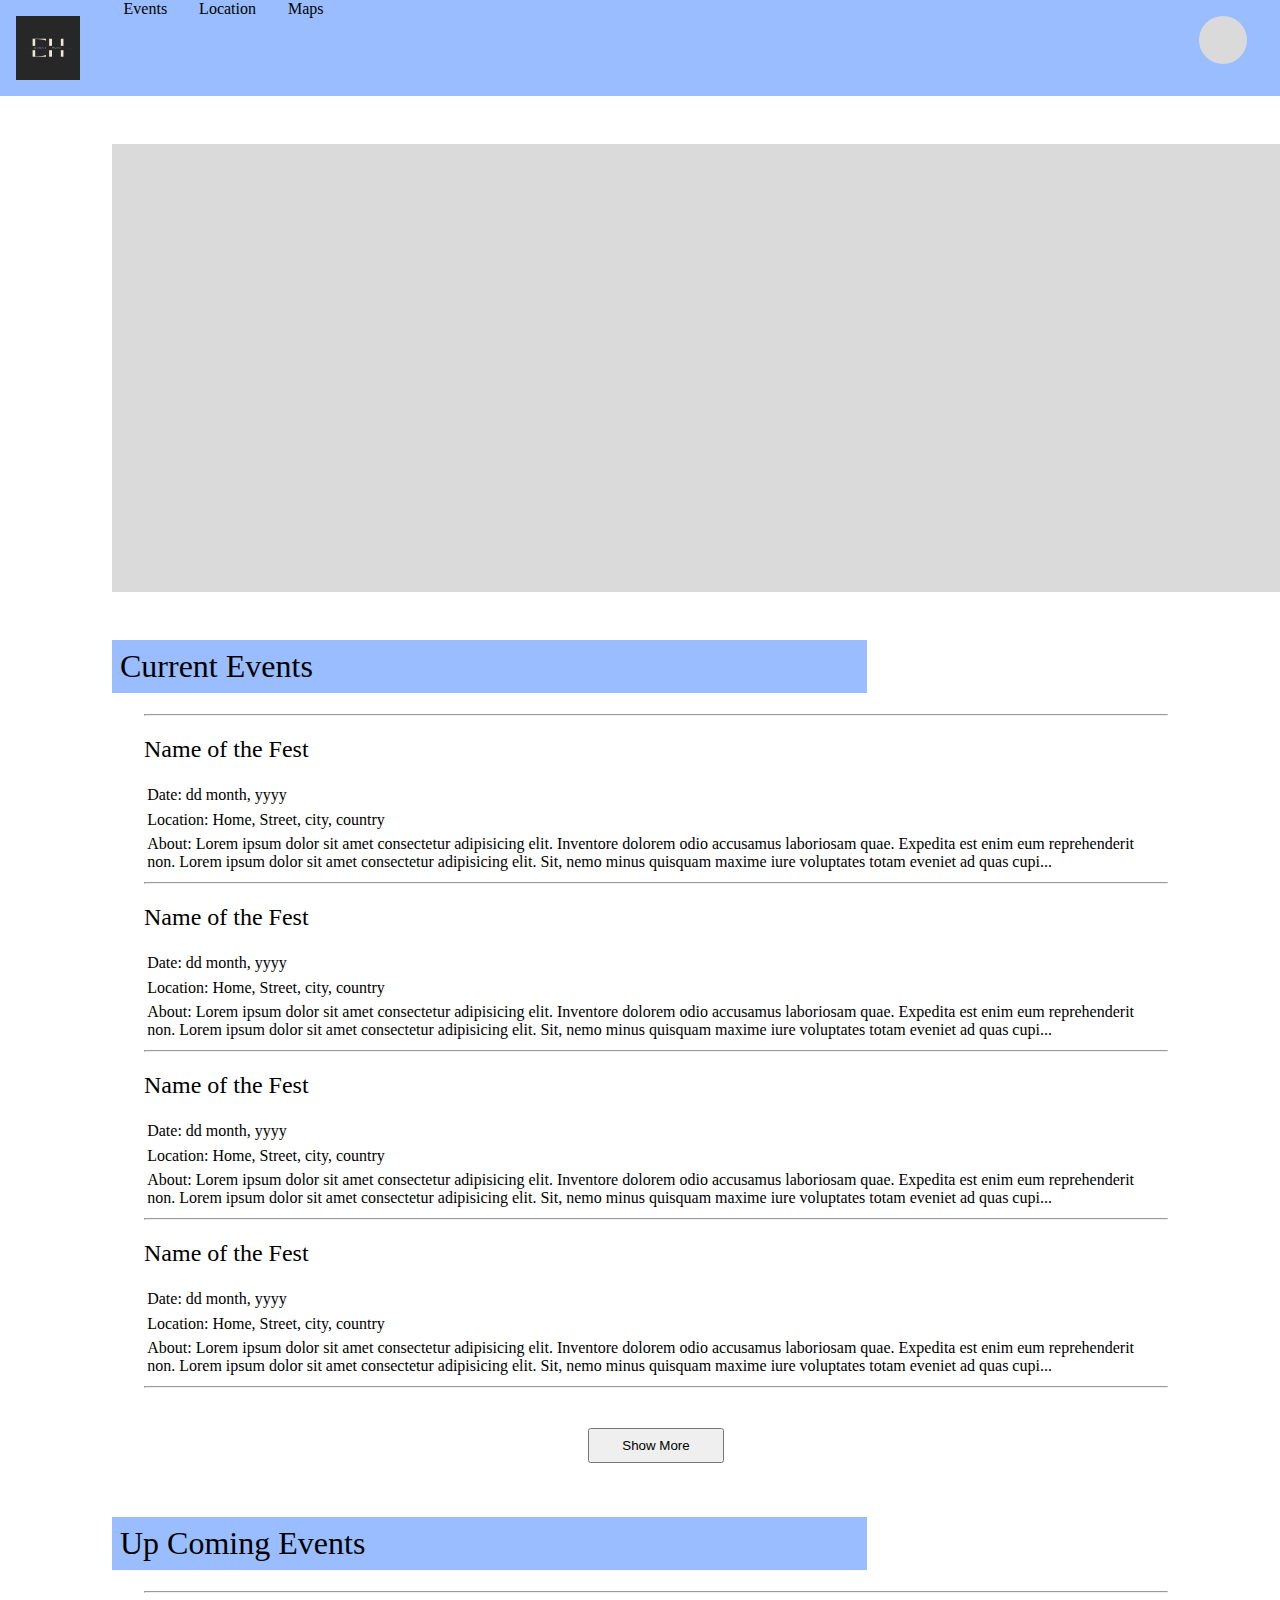
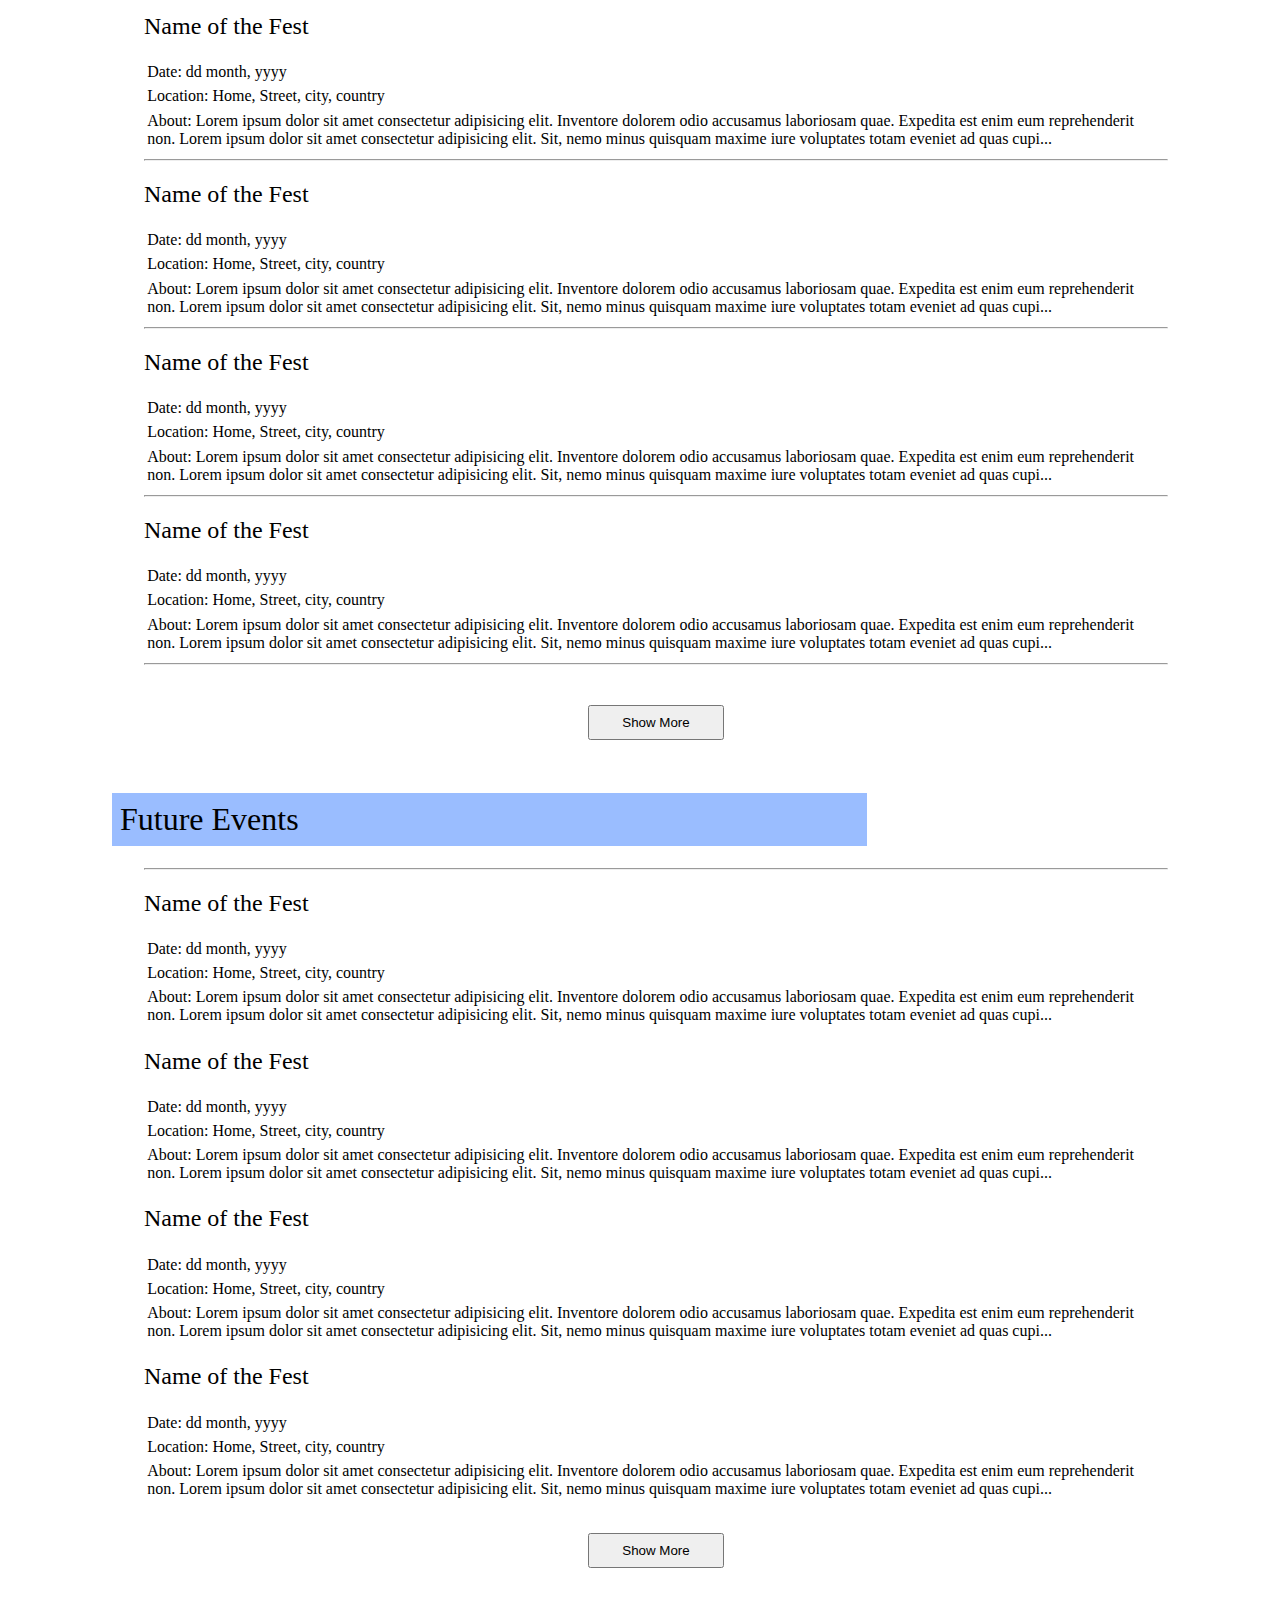
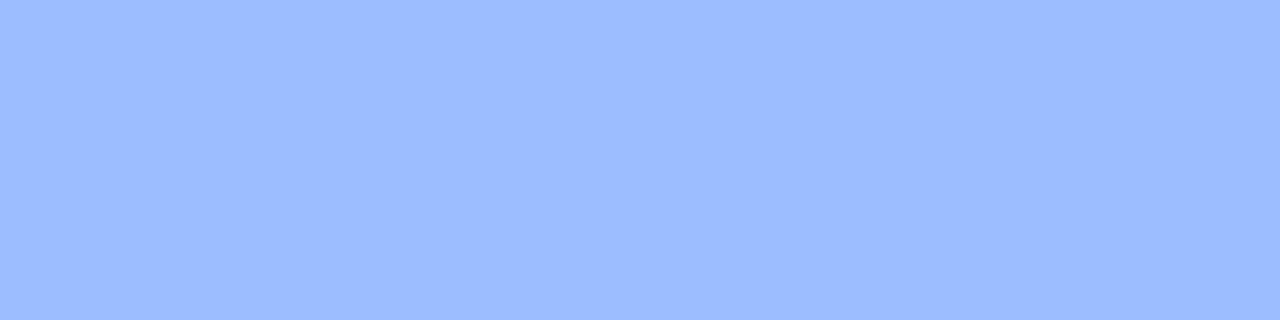
==== index.html @ 7c09df92 "NEW PROJECT" ====
<!DOCTYPE html>
<html lang="en">

<head>
    <meta charset="UTF-8">
    <meta http-equiv="X-UA-Compatible" content="IE=edge">
    <meta name="viewport" content="width=device-width, initial-scale=1.0">
    <title>Event Hunt</title>
    <link rel="stylesheet" href="index.css">
</head>

<body>
    <!------------------------------------- HEADER ---------------------------------------------------->
    <section class="header">
        <img class="header_img" src="images/Black Minimalist Initial Font BE Logo.png" alt="">
        <div class="links">
            <div><a href="">Events</a></div>
            <div><a href="">Location</a></div>
            <div><a href="">Maps</a></div>
        </div>
        <div class="profile"></div>
    </section>
    <!------------------------------------- MAP ---------------------------------------------------->
    <section class="content_body">
        <section class="main_map">
            <div class="map"></div>
        </section>
        <!------------------------------------- CURRENT EVENTS ---------------------------------------------------->
        <section class="c_events">
            <h1 class="current_events">Current Events</h1>
            <div class="event_list">
                <hr class="main_hr">
                <a class="event_s_i" href="event.html">
                    <h2 class="e_n">Name of the Fest</h2>
                    <div class="e_d">Date: dd month, yyyy</div>
                    <div class="e_l">Location: Home, Street, city, country</div>
                    <div class="e_a">About: Lorem ipsum dolor sit amet consectetur adipisicing elit. Inventore dolorem
                        odio accusamus laboriosam quae. Expedita est enim eum reprehenderit non. Lorem ipsum dolor sit amet consectetur adipisicing elit. Sit, nemo minus quisquam maxime iure voluptates totam eveniet ad quas cupi...</div>
                </a>
                <hr class="hr">
                <a class="event_s_i" href="event.html">
                    <h2 class="e_n">Name of the Fest</h2>
                    <div class="e_d">Date: dd month, yyyy</div>
                    <div class="e_l">Location: Home, Street, city, country</div>
                    <div class="e_a">About: Lorem ipsum dolor sit amet consectetur adipisicing elit. Inventore dolorem
                        odio accusamus laboriosam quae. Expedita est enim eum reprehenderit non. Lorem ipsum dolor sit amet consectetur adipisicing elit. Sit, nemo minus quisquam maxime iure voluptates totam eveniet ad quas cupi...</div>
                </a>
                <hr class="hr">
                <a class="event_s_i" href="event.html">
                    <h2 class="e_n">Name of the Fest</h2>
                    <div class="e_d">Date: dd month, yyyy</div>
                    <div class="e_l">Location: Home, Street, city, country</div>
                    <div class="e_a">About: Lorem ipsum dolor sit amet consectetur adipisicing elit. Inventore dolorem
                        odio accusamus laboriosam quae. Expedita est enim eum reprehenderit non. Lorem ipsum dolor sit amet consectetur adipisicing elit. Sit, nemo minus quisquam maxime iure voluptates totam eveniet ad quas cupi...</div>
                </a>
                <hr class="hr">
                <a class="event_s_i" href="event.html">
                    <h2 class="e_n">Name of the Fest</h2>
                    <div class="e_d">Date: dd month, yyyy</div>
                    <div class="e_l">Location: Home, Street, city, country</div>
                    <div class="e_a">About: Lorem ipsum dolor sit amet consectetur adipisicing elit. Inventore dolorem
                        odio accusamus laboriosam quae. Expedita est enim eum reprehenderit non. Lorem ipsum dolor sit amet consectetur adipisicing elit. Sit, nemo minus quisquam maxime iure voluptates totam eveniet ad quas cupi...</div>
                </a>
                <hr class="hr">
                <div class="sm_btn_div"><button class="sm sm_index">Show More</button></div>
                

            </div>
        </section>
        <!------------------------------------- UP COMING EVENTS---------------------------------------------------->
        <section class="c_events">
            <h1 class="current_events">Up Coming Events</h1>
            <div class="event_list">
                <hr class="main_hr">
                <a class="event_s_i" href="event.html">
                    <h2 class="e_n">Name of the Fest</h2>
                    <div class="e_d">Date: dd month, yyyy</div>
                    <div class="e_l">Location: Home, Street, city, country</div>
                    <div class="e_a">About: Lorem ipsum dolor sit amet consectetur adipisicing elit. Inventore dolorem
                        odio accusamus laboriosam quae. Expedita est enim eum reprehenderit non. Lorem ipsum dolor sit amet consectetur adipisicing elit. Sit, nemo minus quisquam maxime iure voluptates totam eveniet ad quas cupi...</div>
                </a>
                <hr class="hr">
                <a class="event_s_i" href="event.html">
                    <h2 class="e_n">Name of the Fest</h2>
                    <div class="e_d">Date: dd month, yyyy</div>
                    <div class="e_l">Location: Home, Street, city, country</div>
                    <div class="e_a">About: Lorem ipsum dolor sit amet consectetur adipisicing elit. Inventore dolorem
                        odio accusamus laboriosam quae. Expedita est enim eum reprehenderit non. Lorem ipsum dolor sit amet consectetur adipisicing elit. Sit, nemo minus quisquam maxime iure voluptates totam eveniet ad quas cupi...</div>
                </a>
                <hr class="hr">
                <a class="event_s_i" href="event.html">
                    <h2 class="e_n">Name of the Fest</h2>
                    <div class="e_d">Date: dd month, yyyy</div>
                    <div class="e_l">Location: Home, Street, city, country</div>
                    <div class="e_a">About: Lorem ipsum dolor sit amet consectetur adipisicing elit. Inventore dolorem
                        odio accusamus laboriosam quae. Expedita est enim eum reprehenderit non. Lorem ipsum dolor sit amet consectetur adipisicing elit. Sit, nemo minus quisquam maxime iure voluptates totam eveniet ad quas cupi...</div>
                </a>
                <hr class="hr">
                <a class="event_s_i" href="event.html">
                    <h2 class="e_n">Name of the Fest</h2>
                    <div class="e_d">Date: dd month, yyyy</div>
                    <div class="e_l">Location: Home, Street, city, country</div>
                    <div class="e_a">About: Lorem ipsum dolor sit amet consectetur adipisicing elit. Inventore dolorem
                        odio accusamus laboriosam quae. Expedita est enim eum reprehenderit non. Lorem ipsum dolor sit amet consectetur adipisicing elit. Sit, nemo minus quisquam maxime iure voluptates totam eveniet ad quas cupi...</div>
                </a>
                <hr class="hr">
                <div class="sm_btn_div"><button class="sm sm_index">Show More</button></div>
                

            </div>
        </section>
        <!------------------------------------- FUTURE EVENTS ---------------------------------------------------->
        <section class="c_events">
            <h1 class="current_events">Future Events</h1>
            <div class="event_list">
                <hr class="main_hr">
                <a class="event_s_i" href="event.html">
                    <h2 class="e_n">Name of the Fest</h2>
                    <div class="e_d">Date: dd month, yyyy</div>
                    <div class="e_l">Location: Home, Street, city, country</div>
                    <div class="e_a">About: Lorem ipsum dolor sit amet consectetur adipisicing elit. Inventore dolorem
                        odio accusamus laboriosam quae. Expedita est enim eum reprehenderit non. Lorem ipsum dolor sit amet consectetur adipisicing elit. Sit, nemo minus quisquam maxime iure voluptates totam eveniet ad quas cupi...</div>
                </a>
                <a class="event_s_i" href="event.html">
                    <h2 class="e_n">Name of the Fest</h2>
                    <div class="e_d">Date: dd month, yyyy</div>
                    <div class="e_l">Location: Home, Street, city, country</div>
                    <div class="e_a">About: Lorem ipsum dolor sit amet consectetur adipisicing elit. Inventore dolorem
                        odio accusamus laboriosam quae. Expedita est enim eum reprehenderit non. Lorem ipsum dolor sit amet consectetur adipisicing elit. Sit, nemo minus quisquam maxime iure voluptates totam eveniet ad quas cupi...</div>
                </a>
                <a class="event_s_i" href="event.html">
                    <h2 class="e_n">Name of the Fest</h2>
                    <div class="e_d">Date: dd month, yyyy</div>
                    <div class="e_l">Location: Home, Street, city, country</div>
                    <div class="e_a">About: Lorem ipsum dolor sit amet consectetur adipisicing elit. Inventore dolorem
                        odio accusamus laboriosam quae. Expedita est enim eum reprehenderit non. Lorem ipsum dolor sit amet consectetur adipisicing elit. Sit, nemo minus quisquam maxime iure voluptates totam eveniet ad quas cupi...</div>
                </a>
                <a class="event_s_i" href="event.html">
                    <h2 class="e_n">Name of the Fest</h2>
                    <div class="e_d">Date: dd month, yyyy</div>
                    <div class="e_l">Location: Home, Street, city, country</div>
                    <div class="e_a">About: Lorem ipsum dolor sit amet consectetur adipisicing elit. Inventore dolorem
                        odio accusamus laboriosam quae. Expedita est enim eum reprehenderit non. Lorem ipsum dolor sit amet consectetur adipisicing elit. Sit, nemo minus quisquam maxime iure voluptates totam eveniet ad quas cupi...</div>
                </a>
                <div class="sm_btn_div"><button class="sm sm_index">Show More</button></div>
                

            </div>
        </section>
    </section>
    <!------------------------------------- FOOTER ---------------------------------------------------->
    <section class="footer">

    </section>
</body>

</html>
---- index.css ----
body{
    margin: 0;
    padding: 0;
    --img_color: rgb(218, 218, 218);
    --header_blue: #9abdff;
    --text-color:black;
    --subheading-color:black;
    --heading_color:black;
}
.content_body{
    margin: 0rem 7rem;
}
/*--------------------------------------- HEADER ------------------------*/
.header{
    margin: 0;
    background-color: var(--header_blue);
    display: grid;
    grid-template-columns: 0.1fr 1fr 0.09fr;
}
.header_img{
    margin: 1rem;
    width: 4rem;
}
.header .links{
    display: flex;
}
.header .links div a{
    text-decoration: none;
    color: black;
    padding: 1rem;
}
.header .profile{
    width: 3rem;
    height: 3rem;
    margin: 1rem;
    background-color: var(--img_color);
    border-radius: 50%;
}
/*--------------------------------------- MAP ------------------------*/
.map{
    margin: auto;
    margin-top: 3rem;
    margin-bottom: 3rem;
    height: 28rem;
    width: 82rem;
    background-color: var(--img_color);
}
/*-------------------------------------- FESTS ---------------------------------*/
.events{
    padding: 2rem;
}
.event_list{
    margin-left: 2rem;
}

/* h1 */
.c_events .current_events{    
    font-size: 2rem;
    font-weight: 100;
    padding: 0.5rem;
    width: 70%;
    background-color: var(--header_blue);
}
.event_subcontent{
    padding: 3rem 0rem;
}
.event_s_i{
    text-decoration: none;
    color: black;
}
/* h2 */
.e_n{
    font-weight: 300;
}
.e_d, .e_l, .e_a{
    padding: 0.2rem;
}
.sm_btn_div{
    text-align: center;
}
.sm{
    padding: 0.5rem 2rem;
    margin: 2rem;
}


/*-------------------------------------------------------- EVENT PAGE -------------------------------------------------------*/
.event_content{
    margin: 0rem 7rem;
}
.float_right{
    float: right;
}
.float_right img{
    width: 30rem;
}
.eh_info{
    display: flex;
}
.row{
    display: flex;
}
.col{
    margin: 1rem;
    width: 100%;
    height: 15rem;
    background-color: var(--img_color);
}
.e_head_img{
    width: 3rem;
    height: 3rem;
    background-color: var(--img_color);
}
.event_name_h{
    font-size: 2rem;
    font-weight: 100;
    width: 70%;
}
.e_h2{
    font-weight: 100;
}


/*----------------------------------------------- FOOTER ---------------------------------------*/
.footer{
    height: 20rem;
    width: 100%;
    background-color: var(--header_blue);
}
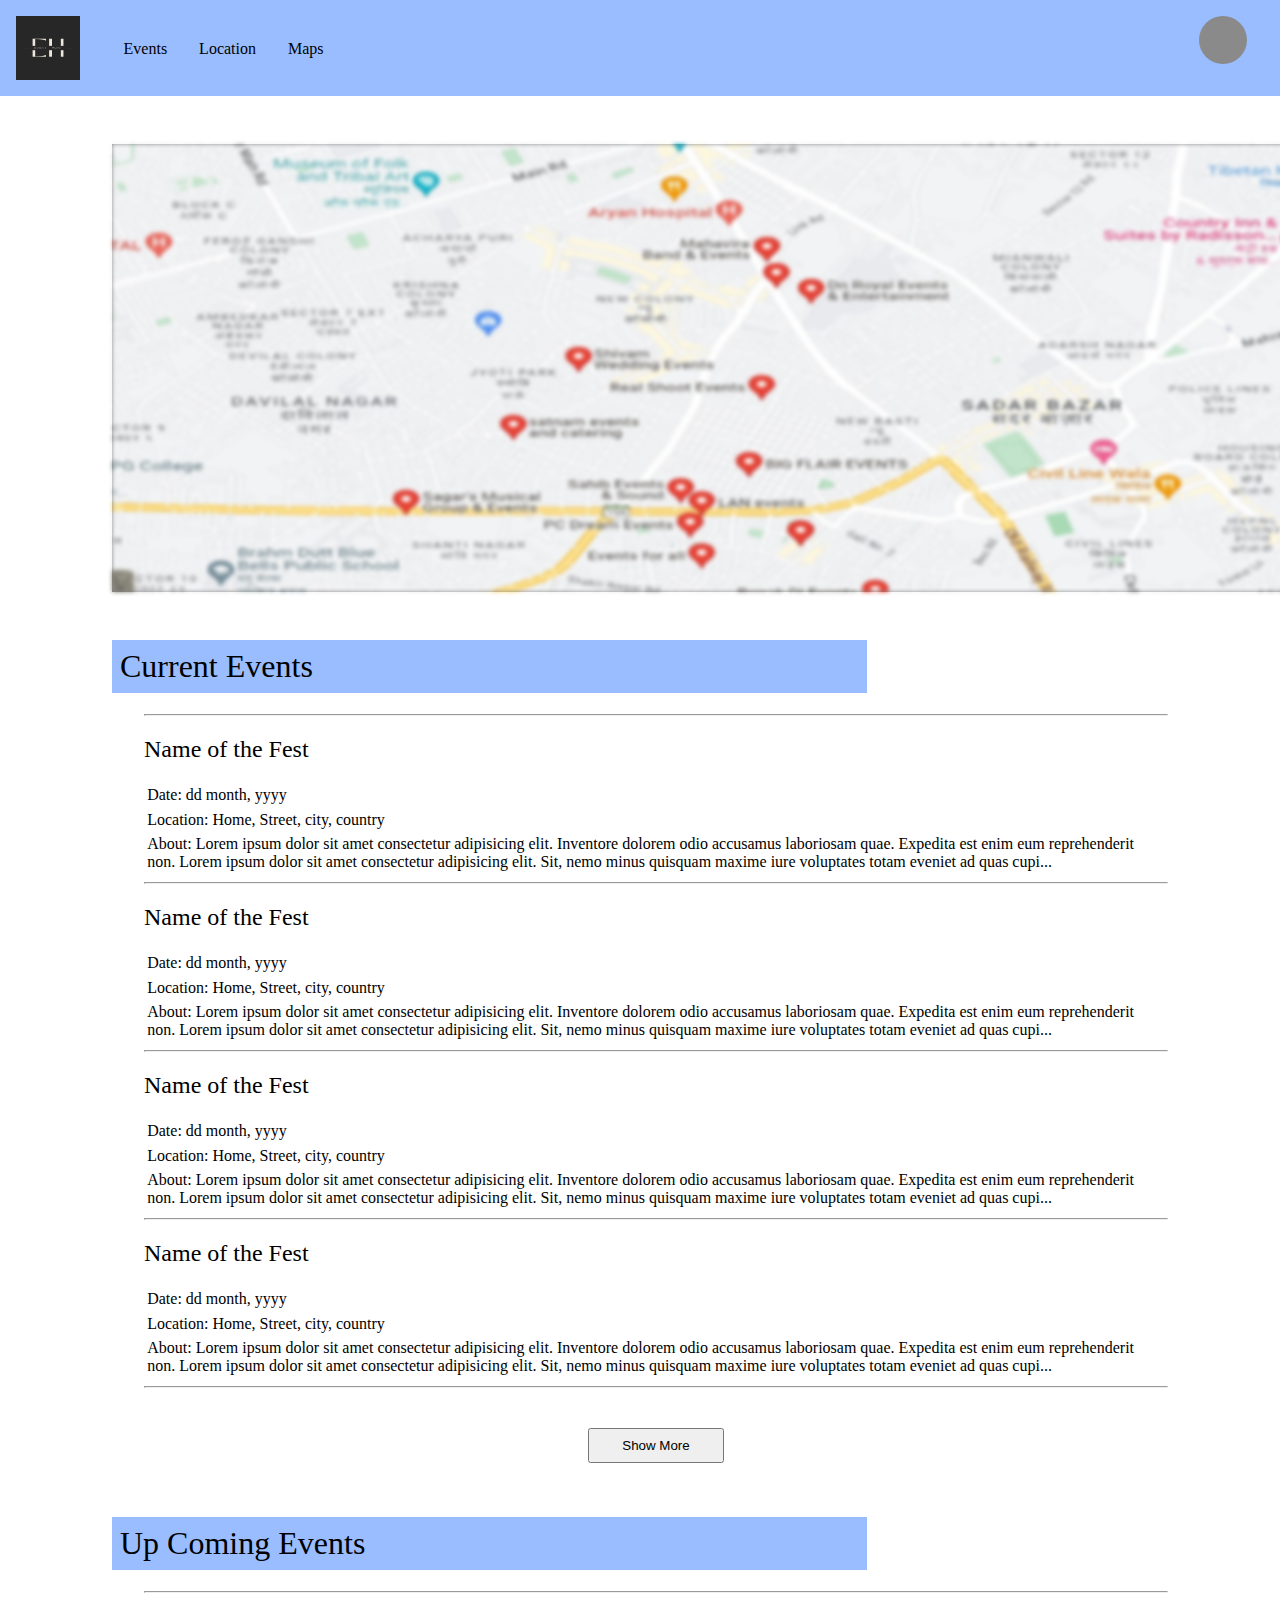
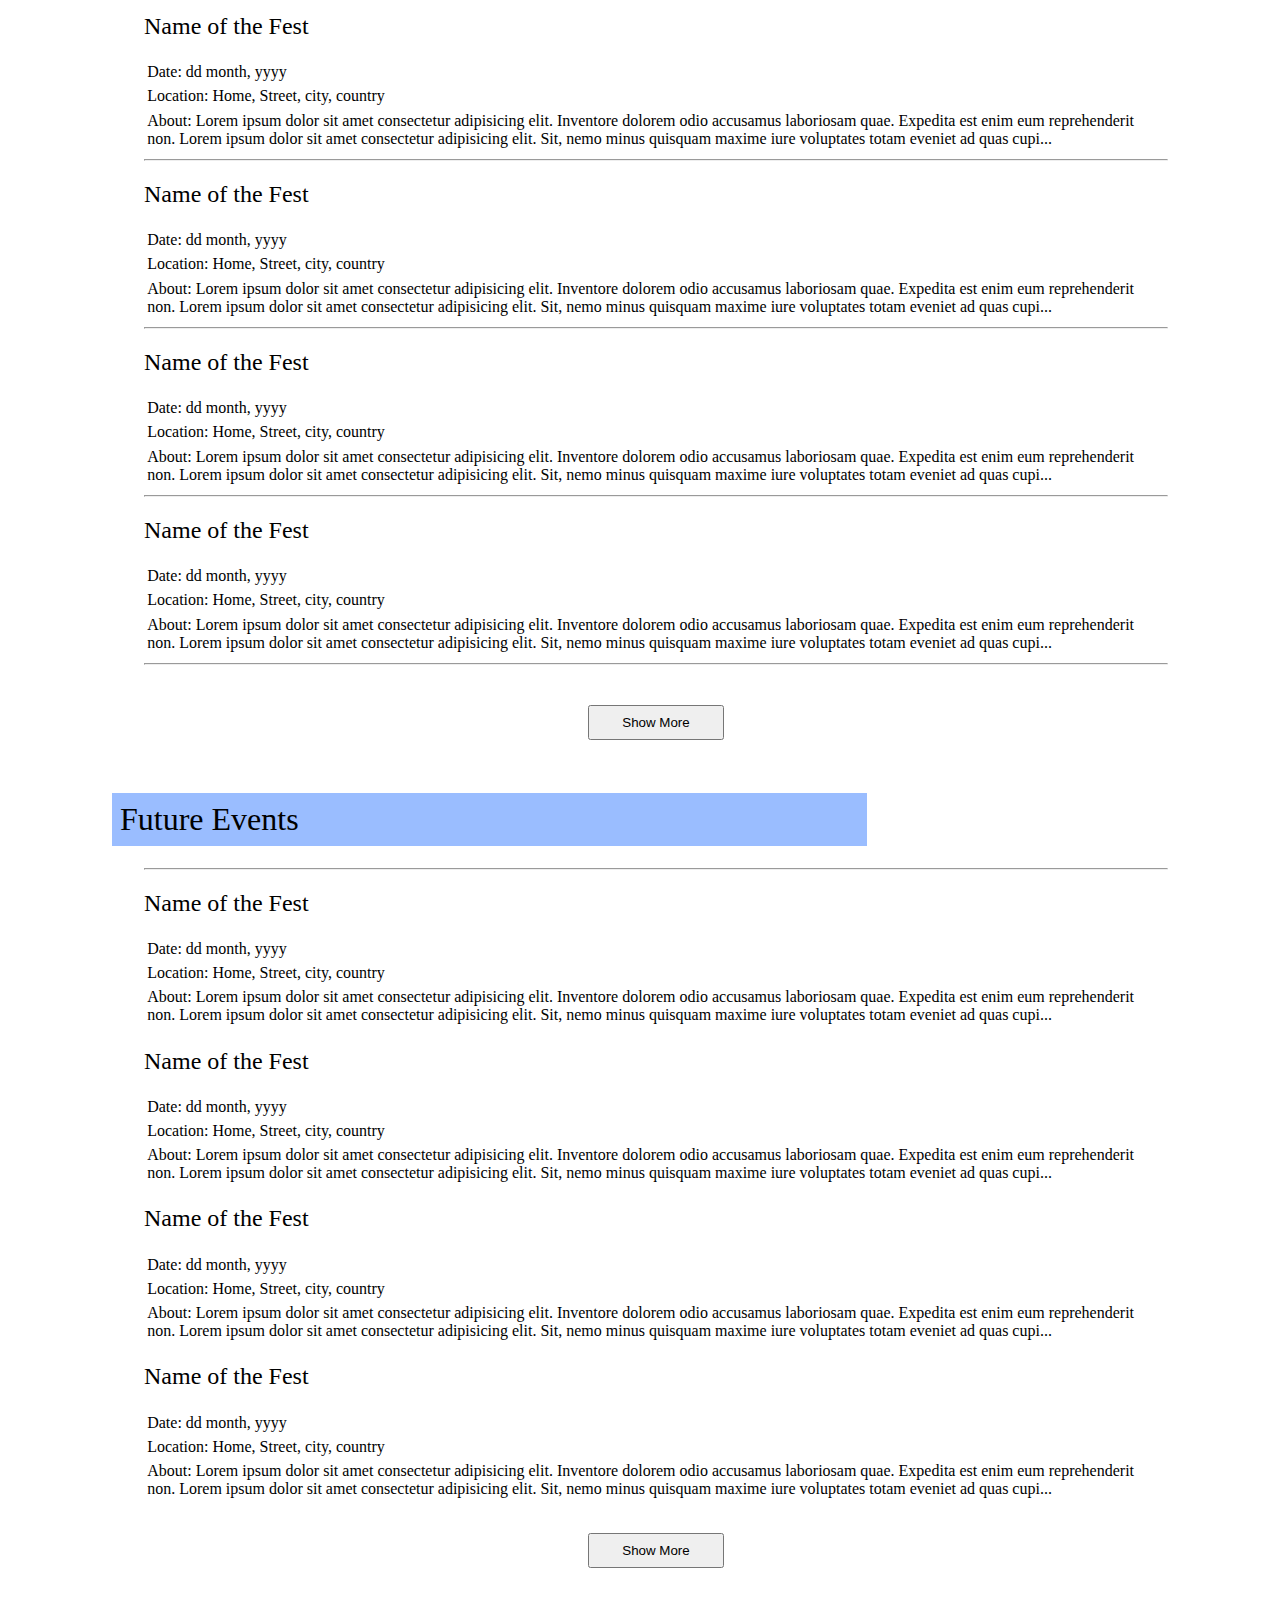
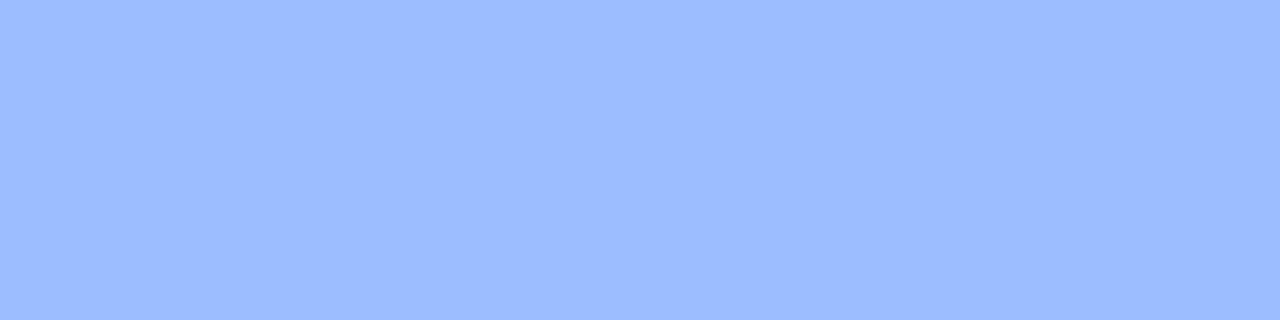
==== commit 245ac60a: "first commit" ====
--- a/index.html
+++ b/index.html
@@ -14,7 +14,7 @@
     <section class="header">
         <img class="header_img" src="images/Black Minimalist Initial Font BE Logo.png" alt="">
         <div class="links">
-            <div><a href="">Events</a></div>
+            <div><a href="event.html">Events</a></div>
             <div><a href="">Location</a></div>
             <div><a href="">Maps</a></div>
         </div>
@@ -23,14 +23,14 @@
     <!------------------------------------- MAP ---------------------------------------------------->
     <section class="content_body">
         <section class="main_map">
-            <div class="map"></div>
+            <div class="map"> <a href="https://www.google.com/maps/search/events+near+me" target="_blank"><img class="map_main_img" src="images/Screenshot 2023-02-22 190155.jpg"></a> </div>
         </section>
         <!------------------------------------- CURRENT EVENTS ---------------------------------------------------->
         <section class="c_events">
             <h1 class="current_events">Current Events</h1>
             <div class="event_list">
                 <hr class="main_hr">
-                <a class="event_s_i" href="event.html">
+                <a class="event_s_i" href="event.html" target="_blank">
                     <h2 class="e_n">Name of the Fest</h2>
                     <div class="e_d">Date: dd month, yyyy</div>
                     <div class="e_l">Location: Home, Street, city, country</div>
@@ -38,7 +38,7 @@
                         odio accusamus laboriosam quae. Expedita est enim eum reprehenderit non. Lorem ipsum dolor sit amet consectetur adipisicing elit. Sit, nemo minus quisquam maxime iure voluptates totam eveniet ad quas cupi...</div>
                 </a>
                 <hr class="hr">
-                <a class="event_s_i" href="event.html">
+                <a class="event_s_i" href="event.html" target="_blank">
                     <h2 class="e_n">Name of the Fest</h2>
                     <div class="e_d">Date: dd month, yyyy</div>
                     <div class="e_l">Location: Home, Street, city, country</div>
@@ -46,7 +46,7 @@
                         odio accusamus laboriosam quae. Expedita est enim eum reprehenderit non. Lorem ipsum dolor sit amet consectetur adipisicing elit. Sit, nemo minus quisquam maxime iure voluptates totam eveniet ad quas cupi...</div>
                 </a>
                 <hr class="hr">
-                <a class="event_s_i" href="event.html">
+                <a class="event_s_i" href="event.html" target="_blank">
                     <h2 class="e_n">Name of the Fest</h2>
                     <div class="e_d">Date: dd month, yyyy</div>
                     <div class="e_l">Location: Home, Street, city, country</div>
@@ -54,7 +54,7 @@
                         odio accusamus laboriosam quae. Expedita est enim eum reprehenderit non. Lorem ipsum dolor sit amet consectetur adipisicing elit. Sit, nemo minus quisquam maxime iure voluptates totam eveniet ad quas cupi...</div>
                 </a>
                 <hr class="hr">
-                <a class="event_s_i" href="event.html">
+                <a class="event_s_i" href="event.html" target="_blank">
                     <h2 class="e_n">Name of the Fest</h2>
                     <div class="e_d">Date: dd month, yyyy</div>
                     <div class="e_l">Location: Home, Street, city, country</div>
@@ -72,7 +72,7 @@
             <h1 class="current_events">Up Coming Events</h1>
             <div class="event_list">
                 <hr class="main_hr">
-                <a class="event_s_i" href="event.html">
+                <a class="event_s_i" href="event.html" target="_blank">
                     <h2 class="e_n">Name of the Fest</h2>
                     <div class="e_d">Date: dd month, yyyy</div>
                     <div class="e_l">Location: Home, Street, city, country</div>
@@ -80,7 +80,7 @@
                         odio accusamus laboriosam quae. Expedita est enim eum reprehenderit non. Lorem ipsum dolor sit amet consectetur adipisicing elit. Sit, nemo minus quisquam maxime iure voluptates totam eveniet ad quas cupi...</div>
                 </a>
                 <hr class="hr">
-                <a class="event_s_i" href="event.html">
+                <a class="event_s_i" href="event.html" target="_blank">
                     <h2 class="e_n">Name of the Fest</h2>
                     <div class="e_d">Date: dd month, yyyy</div>
                     <div class="e_l">Location: Home, Street, city, country</div>
@@ -88,7 +88,7 @@
                         odio accusamus laboriosam quae. Expedita est enim eum reprehenderit non. Lorem ipsum dolor sit amet consectetur adipisicing elit. Sit, nemo minus quisquam maxime iure voluptates totam eveniet ad quas cupi...</div>
                 </a>
                 <hr class="hr">
-                <a class="event_s_i" href="event.html">
+                <a class="event_s_i" href="event.html" target="_blank">
                     <h2 class="e_n">Name of the Fest</h2>
                     <div class="e_d">Date: dd month, yyyy</div>
                     <div class="e_l">Location: Home, Street, city, country</div>
@@ -96,7 +96,7 @@
                         odio accusamus laboriosam quae. Expedita est enim eum reprehenderit non. Lorem ipsum dolor sit amet consectetur adipisicing elit. Sit, nemo minus quisquam maxime iure voluptates totam eveniet ad quas cupi...</div>
                 </a>
                 <hr class="hr">
-                <a class="event_s_i" href="event.html">
+                <a class="event_s_i" href="event.html" target="_blank">
                     <h2 class="e_n">Name of the Fest</h2>
                     <div class="e_d">Date: dd month, yyyy</div>
                     <div class="e_l">Location: Home, Street, city, country</div>
@@ -114,28 +114,28 @@
             <h1 class="current_events">Future Events</h1>
             <div class="event_list">
                 <hr class="main_hr">
-                <a class="event_s_i" href="event.html">
+                <a class="event_s_i" href="event.html" target="_blank">
                     <h2 class="e_n">Name of the Fest</h2>
                     <div class="e_d">Date: dd month, yyyy</div>
                     <div class="e_l">Location: Home, Street, city, country</div>
                     <div class="e_a">About: Lorem ipsum dolor sit amet consectetur adipisicing elit. Inventore dolorem
                         odio accusamus laboriosam quae. Expedita est enim eum reprehenderit non. Lorem ipsum dolor sit amet consectetur adipisicing elit. Sit, nemo minus quisquam maxime iure voluptates totam eveniet ad quas cupi...</div>
                 </a>
-                <a class="event_s_i" href="event.html">
+                <a class="event_s_i" href="event.html" target="_blank">
                     <h2 class="e_n">Name of the Fest</h2>
                     <div class="e_d">Date: dd month, yyyy</div>
                     <div class="e_l">Location: Home, Street, city, country</div>
                     <div class="e_a">About: Lorem ipsum dolor sit amet consectetur adipisicing elit. Inventore dolorem
                         odio accusamus laboriosam quae. Expedita est enim eum reprehenderit non. Lorem ipsum dolor sit amet consectetur adipisicing elit. Sit, nemo minus quisquam maxime iure voluptates totam eveniet ad quas cupi...</div>
                 </a>
-                <a class="event_s_i" href="event.html">
+                <a class="event_s_i" href="event.html" target="_blank">
                     <h2 class="e_n">Name of the Fest</h2>
                     <div class="e_d">Date: dd month, yyyy</div>
                     <div class="e_l">Location: Home, Street, city, country</div>
                     <div class="e_a">About: Lorem ipsum dolor sit amet consectetur adipisicing elit. Inventore dolorem
                         odio accusamus laboriosam quae. Expedita est enim eum reprehenderit non. Lorem ipsum dolor sit amet consectetur adipisicing elit. Sit, nemo minus quisquam maxime iure voluptates totam eveniet ad quas cupi...</div>
                 </a>
-                <a class="event_s_i" href="event.html">
+                <a class="event_s_i" href="event.html" target="_blank">
                     <h2 class="e_n">Name of the Fest</h2>
                     <div class="e_d">Date: dd month, yyyy</div>
                     <div class="e_l">Location: Home, Street, city, country</div>
--- a/index.css
+++ b/index.css
@@ -1,7 +1,7 @@
 body{
     margin: 0;
     padding: 0;
-    --img_color: rgb(218, 218, 218);
+    --img_color: rgb(139, 138, 138);
     --header_blue: #9abdff;
     --text-color:black;
     --subheading-color:black;
@@ -10,6 +10,12 @@
 .content_body{
     margin: 0rem 7rem;
 }
+
+h1{
+    font-size: 2rem;
+    font-weight: 100;
+    padding: 0.5rem;
+}
 /*--------------------------------------- HEADER ------------------------*/
 .header{
     margin: 0;
@@ -22,6 +28,7 @@
     width: 4rem;
 }
 .header .links{
+    margin-top: 2.5rem;
     display: flex;
 }
 .header .links div a{
@@ -45,6 +52,12 @@
     width: 82rem;
     background-color: var(--img_color);
 }
+.map_main_img{
+    height: 28rem;
+    width: 82rem;
+    filter: blur(2px);
+    -webkit-filter: blur(2px);
+}
 /*-------------------------------------- FESTS ---------------------------------*/
 .events{
     padding: 2rem;
@@ -61,9 +74,6 @@
     width: 70%;
     background-color: var(--header_blue);
 }
-.event_subcontent{
-    padding: 3rem 0rem;
-}
 .event_s_i{
     text-decoration: none;
     color: black;
@@ -72,6 +82,9 @@
 .e_n{
     font-weight: 300;
 }
+.eh_info div {
+    padding: 0.1rem;
+}
 .e_d, .e_l, .e_a{
     padding: 0.2rem;
 }
@@ -87,6 +100,15 @@
 /*-------------------------------------------------------- EVENT PAGE -------------------------------------------------------*/
 .event_content{
     margin: 0rem 7rem;
+}
+.event_subcontent{
+    padding: 1rem 0rem;
+}
+.event_subcontent .e_sc_div{
+    padding-bottom: 1rem;
+}
+.e_sc_div div{
+    padding: 0.2rem;
 }
 .float_right{
     float: right;
@@ -107,6 +129,7 @@
     background-color: var(--img_color);
 }
 .e_head_img{
+    margin: 0.5rem;
     width: 3rem;
     height: 3rem;
     background-color: var(--img_color);
@@ -119,8 +142,76 @@
 .e_h2{
     font-weight: 100;
 }
-
-
+/*---------------------------------- SIGN UP PAGE ------------------------------------*/
+/*-------------------------- content -------------------------*/
+.signup_form{
+    margin: 0rem 7rem;
+}
+.grid_form{
+    display: grid;
+    grid-template-columns: 0.5fr 1fr;
+}
+.input_img{
+    padding: 3rem 0rem;
+}
+.input_txt{
+}
+input{
+    margin: 0.2rem;
+    padding: 0.5rem;
+}
+.text_inline div{
+   padding: 0.5rem 0rem; 
+}
+
+
+/*---------------------------------- LOG IN PAGE ------------------------------------*/
+/*-------------------------- content -------------------------*/
+.login_form{
+    margin: 3rem 7rem;
+}
+.login_form .login_heading{
+    font-weight: 200;
+    font-size: 2rem;
+}
+.login_form .from_divs{
+    /* font-size: 1rem; */
+}
+.input_txt{
+
+    /* font-size: 10px; */
+}
+.login_form .small_text{
+    font-size: 7px;
+    color: var(--img_color);
+}
+.login_form .small_text a{
+    color: var(--img_color);
+    text-decoration: none;
+    font-size: 7px;
+}
+/*---------------------------------- EVENT REGISTERATION PAGE ------------------------------------*/
+.e_d{
+    display: grid;
+}
+.text_inline1{
+    width: 100%;
+    grid-template-columns: repeat(1,fr);
+}
+.text_inline2{
+    display: grid;
+    grid-template-columns: repeat(2,fr);
+}
+.text_inline2 input{
+    width: 50%;
+    grid-template-columns: repeat(2,fr);
+}
+.text_inline3{
+    grid-template-columns: repeat(3,fr);
+}
+.text_inline4{
+    grid-template-columns: repeat(4,fr);
+}
 /*----------------------------------------------- FOOTER ---------------------------------------*/
 .footer{
     height: 20rem;
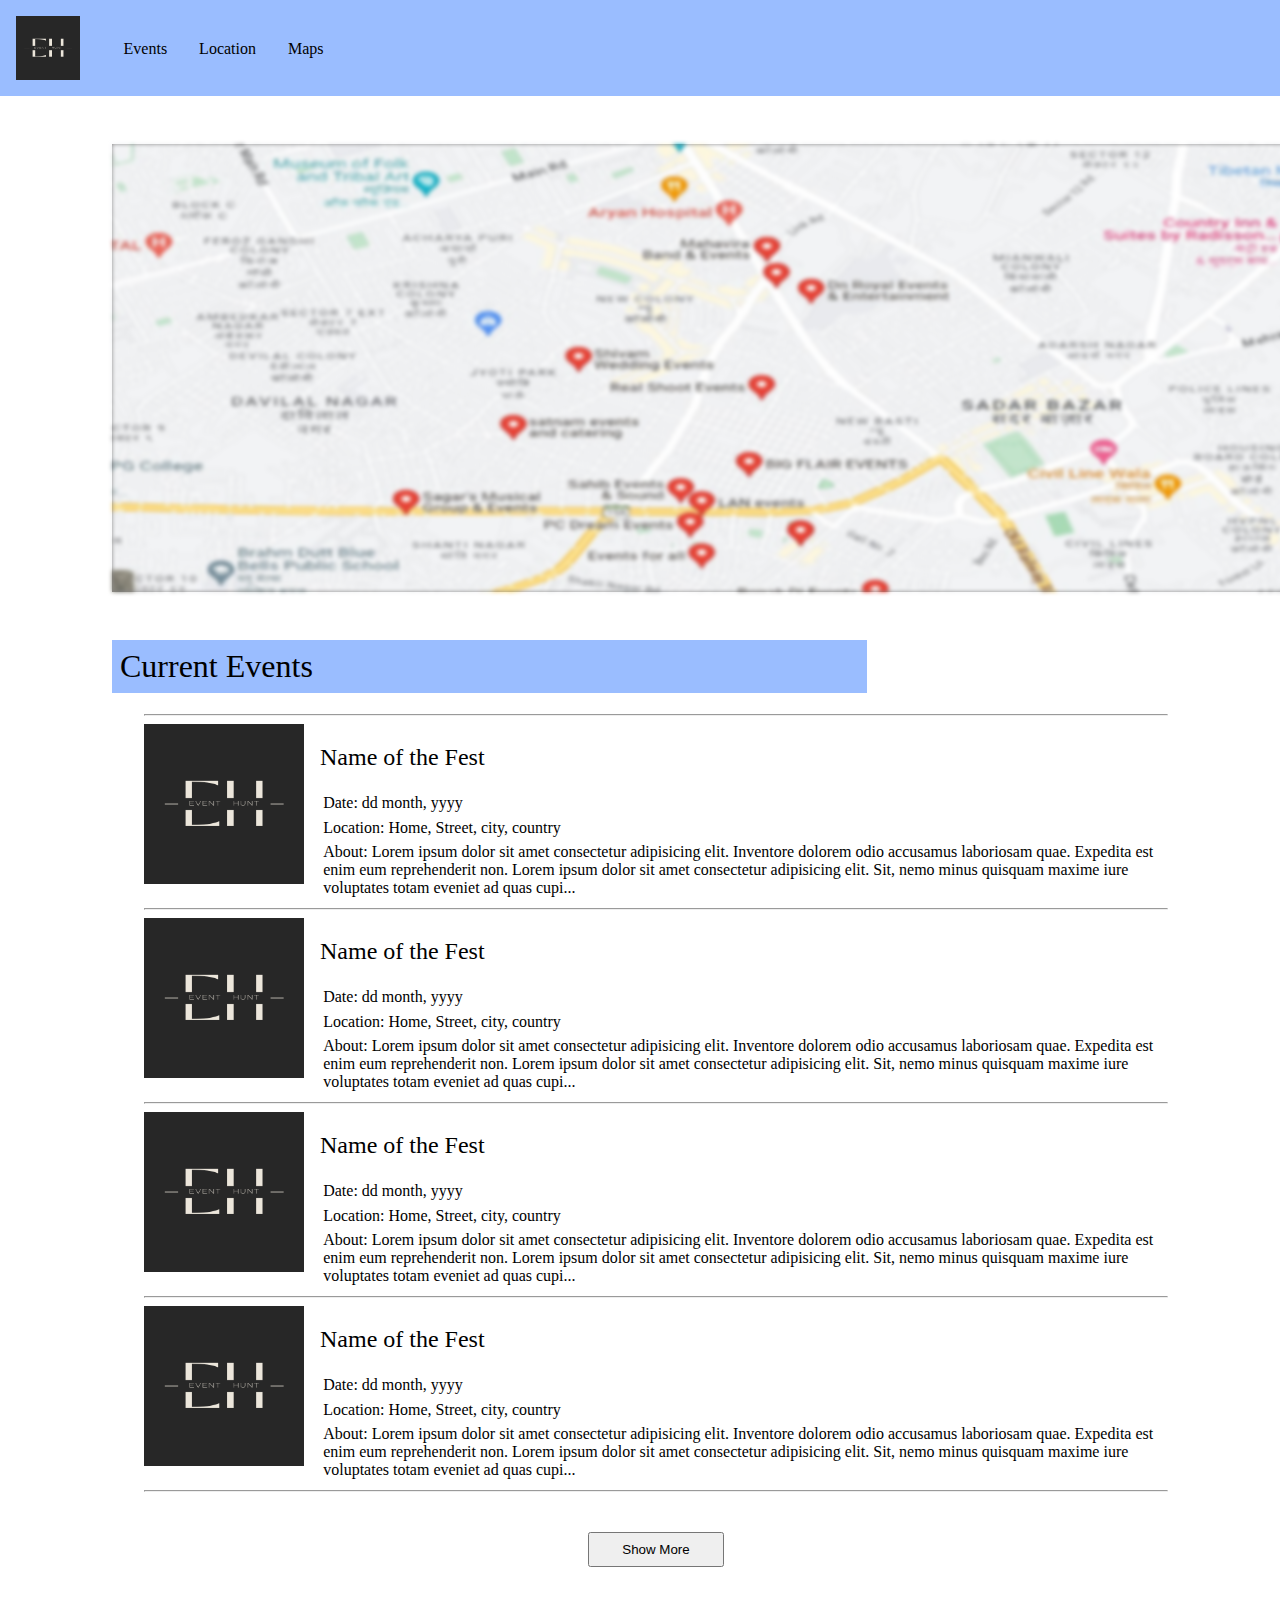
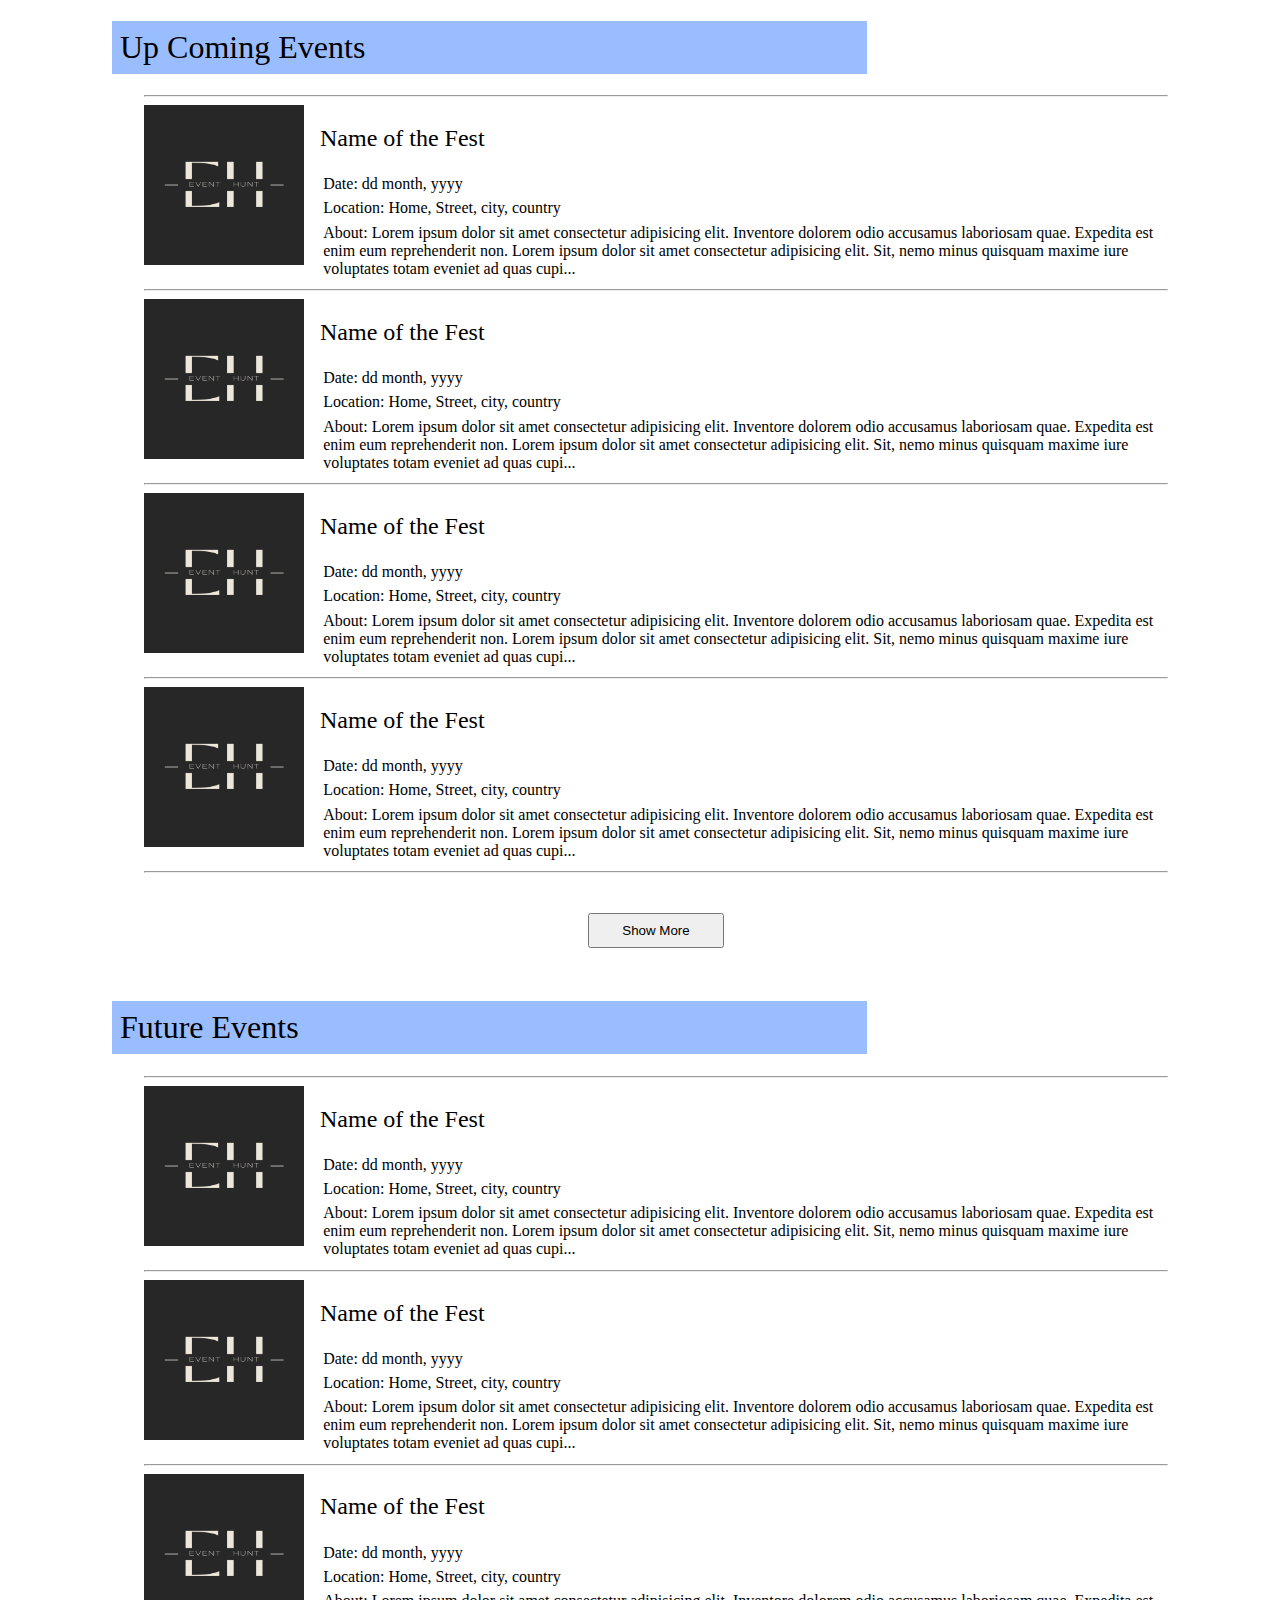
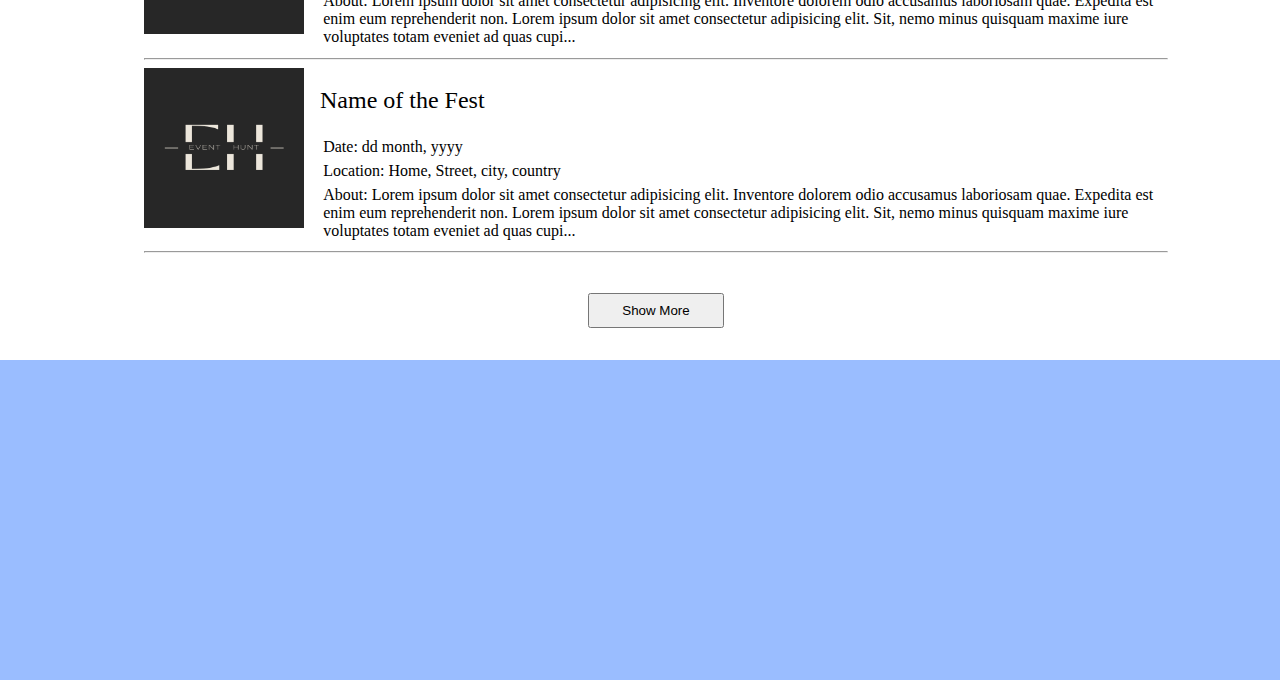
==== commit 200a4ee7: "first commit" ====
--- a/index.html
+++ b/index.html
@@ -18,12 +18,13 @@
             <div><a href="">Location</a></div>
             <div><a href="">Maps</a></div>
         </div>
-        <div class="profile"></div>
+            <!-- <img class="profile" src="" alt=""> -->
     </section>
     <!------------------------------------- MAP ---------------------------------------------------->
     <section class="content_body">
         <section class="main_map">
-            <div class="map"> <a href="https://www.google.com/maps/search/events+near+me" target="_blank"><img class="map_main_img" src="images/Screenshot 2023-02-22 190155.jpg"></a> </div>
+            <div class="map"> <a href="https://www.google.com/maps/search/events+near+me" target="_blank"><img
+                        class="map_main_img" src="images/Screenshot 2023-02-22 190155.jpg"></a> </div>
         </section>
         <!------------------------------------- CURRENT EVENTS ---------------------------------------------------->
         <section class="c_events">
@@ -31,39 +32,60 @@
             <div class="event_list">
                 <hr class="main_hr">
                 <a class="event_s_i" href="event.html" target="_blank">
-                    <h2 class="e_n">Name of the Fest</h2>
-                    <div class="e_d">Date: dd month, yyyy</div>
-                    <div class="e_l">Location: Home, Street, city, country</div>
-                    <div class="e_a">About: Lorem ipsum dolor sit amet consectetur adipisicing elit. Inventore dolorem
-                        odio accusamus laboriosam quae. Expedita est enim eum reprehenderit non. Lorem ipsum dolor sit amet consectetur adipisicing elit. Sit, nemo minus quisquam maxime iure voluptates totam eveniet ad quas cupi...</div>
-                </a>
-                <hr class="hr">
-                <a class="event_s_i" href="event.html" target="_blank">
-                    <h2 class="e_n">Name of the Fest</h2>
-                    <div class="e_d">Date: dd month, yyyy</div>
-                    <div class="e_l">Location: Home, Street, city, country</div>
-                    <div class="e_a">About: Lorem ipsum dolor sit amet consectetur adipisicing elit. Inventore dolorem
-                        odio accusamus laboriosam quae. Expedita est enim eum reprehenderit non. Lorem ipsum dolor sit amet consectetur adipisicing elit. Sit, nemo minus quisquam maxime iure voluptates totam eveniet ad quas cupi...</div>
-                </a>
-                <hr class="hr">
-                <a class="event_s_i" href="event.html" target="_blank">
-                    <h2 class="e_n">Name of the Fest</h2>
-                    <div class="e_d">Date: dd month, yyyy</div>
-                    <div class="e_l">Location: Home, Street, city, country</div>
-                    <div class="e_a">About: Lorem ipsum dolor sit amet consectetur adipisicing elit. Inventore dolorem
-                        odio accusamus laboriosam quae. Expedita est enim eum reprehenderit non. Lorem ipsum dolor sit amet consectetur adipisicing elit. Sit, nemo minus quisquam maxime iure voluptates totam eveniet ad quas cupi...</div>
-                </a>
-                <hr class="hr">
-                <a class="event_s_i" href="event.html" target="_blank">
-                    <h2 class="e_n">Name of the Fest</h2>
-                    <div class="e_d">Date: dd month, yyyy</div>
-                    <div class="e_l">Location: Home, Street, city, country</div>
-                    <div class="e_a">About: Lorem ipsum dolor sit amet consectetur adipisicing elit. Inventore dolorem
-                        odio accusamus laboriosam quae. Expedita est enim eum reprehenderit non. Lorem ipsum dolor sit amet consectetur adipisicing elit. Sit, nemo minus quisquam maxime iure voluptates totam eveniet ad quas cupi...</div>
+                    <div><img src="images/Black Minimalist Initial Font BE Logo.png" alt=""></div>
+                    <div>
+                        <h2 class="e_n">Name of the Fest</h2>
+                        <div class="e_d">Date: dd month, yyyy</div>
+                        <div class="e_l">Location: Home, Street, city, country</div>
+                        <div class="e_a">About: Lorem ipsum dolor sit amet consectetur adipisicing elit. Inventore
+                            dolorem odio accusamus laboriosam quae. Expedita est enim eum reprehenderit non. Lorem ipsum dolor
+                            sit amet consectetur adipisicing elit. Sit, nemo minus quisquam maxime iure voluptates totam
+                            eveniet ad quas cupi...</div>
+                    </div>
+
+                </a>
+                <hr class="hr">
+                <a class="event_s_i" href="event.html" target="_blank">
+                    <div><img src="images/Black Minimalist Initial Font BE Logo.png" alt=""></div>
+                    <div>
+                        <h2 class="e_n">Name of the Fest</h2>
+                        <div class="e_d">Date: dd month, yyyy</div>
+                        <div class="e_l">Location: Home, Street, city, country</div>
+                        <div class="e_a">About: Lorem ipsum dolor sit amet consectetur adipisicing elit. Inventore
+                            dolorem odio accusamus laboriosam quae. Expedita est enim eum reprehenderit non. Lorem ipsum dolor
+                            sit amet consectetur adipisicing elit. Sit, nemo minus quisquam maxime iure voluptates totam
+                            eveniet ad quas cupi...</div>
+                    </div>
+                </a>
+                <hr class="hr">
+                <a class="event_s_i" href="event.html" target="_blank">
+                    <div><img src="images/Black Minimalist Initial Font BE Logo.png" alt=""></div>
+                    <div>
+                        <h2 class="e_n">Name of the Fest</h2>
+                        <div class="e_d">Date: dd month, yyyy</div>
+                        <div class="e_l">Location: Home, Street, city, country</div>
+                        <div class="e_a">About: Lorem ipsum dolor sit amet consectetur adipisicing elit. Inventore
+                            dolorem odio accusamus laboriosam quae. Expedita est enim eum reprehenderit non. Lorem ipsum dolor
+                            sit amet consectetur adipisicing elit. Sit, nemo minus quisquam maxime iure voluptates totam
+                            eveniet ad quas cupi...</div>
+                    </div>
+                </a>
+                <hr class="hr">
+                <a class="event_s_i" href="event.html" target="_blank">
+                    <div><img src="images/Black Minimalist Initial Font BE Logo.png" alt=""></div>
+                    <div>
+                        <h2 class="e_n">Name of the Fest</h2>
+                        <div class="e_d">Date: dd month, yyyy</div>
+                        <div class="e_l">Location: Home, Street, city, country</div>
+                        <div class="e_a">About: Lorem ipsum dolor sit amet consectetur adipisicing elit. Inventore
+                            dolorem odio accusamus laboriosam quae. Expedita est enim eum reprehenderit non. Lorem ipsum dolor
+                            sit amet consectetur adipisicing elit. Sit, nemo minus quisquam maxime iure voluptates totam
+                            eveniet ad quas cupi...</div>
+                    </div>
                 </a>
                 <hr class="hr">
                 <div class="sm_btn_div"><button class="sm sm_index">Show More</button></div>
-                
+
 
             </div>
         </section>
@@ -73,39 +95,59 @@
             <div class="event_list">
                 <hr class="main_hr">
                 <a class="event_s_i" href="event.html" target="_blank">
-                    <h2 class="e_n">Name of the Fest</h2>
-                    <div class="e_d">Date: dd month, yyyy</div>
-                    <div class="e_l">Location: Home, Street, city, country</div>
-                    <div class="e_a">About: Lorem ipsum dolor sit amet consectetur adipisicing elit. Inventore dolorem
-                        odio accusamus laboriosam quae. Expedita est enim eum reprehenderit non. Lorem ipsum dolor sit amet consectetur adipisicing elit. Sit, nemo minus quisquam maxime iure voluptates totam eveniet ad quas cupi...</div>
-                </a>
-                <hr class="hr">
-                <a class="event_s_i" href="event.html" target="_blank">
-                    <h2 class="e_n">Name of the Fest</h2>
-                    <div class="e_d">Date: dd month, yyyy</div>
-                    <div class="e_l">Location: Home, Street, city, country</div>
-                    <div class="e_a">About: Lorem ipsum dolor sit amet consectetur adipisicing elit. Inventore dolorem
-                        odio accusamus laboriosam quae. Expedita est enim eum reprehenderit non. Lorem ipsum dolor sit amet consectetur adipisicing elit. Sit, nemo minus quisquam maxime iure voluptates totam eveniet ad quas cupi...</div>
-                </a>
-                <hr class="hr">
-                <a class="event_s_i" href="event.html" target="_blank">
-                    <h2 class="e_n">Name of the Fest</h2>
-                    <div class="e_d">Date: dd month, yyyy</div>
-                    <div class="e_l">Location: Home, Street, city, country</div>
-                    <div class="e_a">About: Lorem ipsum dolor sit amet consectetur adipisicing elit. Inventore dolorem
-                        odio accusamus laboriosam quae. Expedita est enim eum reprehenderit non. Lorem ipsum dolor sit amet consectetur adipisicing elit. Sit, nemo minus quisquam maxime iure voluptates totam eveniet ad quas cupi...</div>
-                </a>
-                <hr class="hr">
-                <a class="event_s_i" href="event.html" target="_blank">
-                    <h2 class="e_n">Name of the Fest</h2>
-                    <div class="e_d">Date: dd month, yyyy</div>
-                    <div class="e_l">Location: Home, Street, city, country</div>
-                    <div class="e_a">About: Lorem ipsum dolor sit amet consectetur adipisicing elit. Inventore dolorem
-                        odio accusamus laboriosam quae. Expedita est enim eum reprehenderit non. Lorem ipsum dolor sit amet consectetur adipisicing elit. Sit, nemo minus quisquam maxime iure voluptates totam eveniet ad quas cupi...</div>
+                    <div><img src="images/Black Minimalist Initial Font BE Logo.png" alt=""></div>
+                    <div>
+                        <h2 class="e_n">Name of the Fest</h2>
+                        <div class="e_d">Date: dd month, yyyy</div>
+                        <div class="e_l">Location: Home, Street, city, country</div>
+                        <div class="e_a">About: Lorem ipsum dolor sit amet consectetur adipisicing elit. Inventore
+                            dolorem odio accusamus laboriosam quae. Expedita est enim eum reprehenderit non. Lorem ipsum dolor
+                            sit amet consectetur adipisicing elit. Sit, nemo minus quisquam maxime iure voluptates totam
+                            eveniet ad quas cupi...</div>
+                    </div>
+                </a>
+                <hr class="hr">
+                <a class="event_s_i" href="event.html" target="_blank">
+                    <div><img src="images/Black Minimalist Initial Font BE Logo.png" alt=""></div>
+                    <div>
+                        <h2 class="e_n">Name of the Fest</h2>
+                        <div class="e_d">Date: dd month, yyyy</div>
+                        <div class="e_l">Location: Home, Street, city, country</div>
+                        <div class="e_a">About: Lorem ipsum dolor sit amet consectetur adipisicing elit. Inventore
+                            dolorem odio accusamus laboriosam quae. Expedita est enim eum reprehenderit non. Lorem ipsum dolor
+                            sit amet consectetur adipisicing elit. Sit, nemo minus quisquam maxime iure voluptates totam
+                            eveniet ad quas cupi...</div>
+                    </div>
+                </a>
+                <hr class="hr">
+                <a class="event_s_i" href="event.html" target="_blank">
+                    <div><img src="images/Black Minimalist Initial Font BE Logo.png" alt=""></div>
+                    <div>
+                        <h2 class="e_n">Name of the Fest</h2>
+                        <div class="e_d">Date: dd month, yyyy</div>
+                        <div class="e_l">Location: Home, Street, city, country</div>
+                        <div class="e_a">About: Lorem ipsum dolor sit amet consectetur adipisicing elit. Inventore
+                            dolorem odio accusamus laboriosam quae. Expedita est enim eum reprehenderit non. Lorem ipsum dolor
+                            sit amet consectetur adipisicing elit. Sit, nemo minus quisquam maxime iure voluptates totam
+                            eveniet ad quas cupi...</div>
+                    </div>
+                </a>
+                <hr class="hr">
+                <a class="event_s_i" href="event.html" target="_blank">
+                    <div><img src="images/Black Minimalist Initial Font BE Logo.png" alt=""></div>
+                    <div>
+                        <h2 class="e_n">Name of the Fest</h2>
+                        <div class="e_d">Date: dd month, yyyy</div>
+                        <div class="e_l">Location: Home, Street, city, country</div>
+                        <div class="e_a">About: Lorem ipsum dolor sit amet consectetur adipisicing elit. Inventore
+                            dolorem odio accusamus laboriosam quae. Expedita est enim eum reprehenderit non. Lorem ipsum dolor
+                            sit amet consectetur adipisicing elit. Sit, nemo minus quisquam maxime iure voluptates totam
+                            eveniet ad quas cupi...</div>
+                    </div>
                 </a>
                 <hr class="hr">
                 <div class="sm_btn_div"><button class="sm sm_index">Show More</button></div>
-                
+
 
             </div>
         </section>
@@ -115,35 +157,59 @@
             <div class="event_list">
                 <hr class="main_hr">
                 <a class="event_s_i" href="event.html" target="_blank">
-                    <h2 class="e_n">Name of the Fest</h2>
-                    <div class="e_d">Date: dd month, yyyy</div>
-                    <div class="e_l">Location: Home, Street, city, country</div>
-                    <div class="e_a">About: Lorem ipsum dolor sit amet consectetur adipisicing elit. Inventore dolorem
-                        odio accusamus laboriosam quae. Expedita est enim eum reprehenderit non. Lorem ipsum dolor sit amet consectetur adipisicing elit. Sit, nemo minus quisquam maxime iure voluptates totam eveniet ad quas cupi...</div>
-                </a>
-                <a class="event_s_i" href="event.html" target="_blank">
-                    <h2 class="e_n">Name of the Fest</h2>
-                    <div class="e_d">Date: dd month, yyyy</div>
-                    <div class="e_l">Location: Home, Street, city, country</div>
-                    <div class="e_a">About: Lorem ipsum dolor sit amet consectetur adipisicing elit. Inventore dolorem
-                        odio accusamus laboriosam quae. Expedita est enim eum reprehenderit non. Lorem ipsum dolor sit amet consectetur adipisicing elit. Sit, nemo minus quisquam maxime iure voluptates totam eveniet ad quas cupi...</div>
-                </a>
-                <a class="event_s_i" href="event.html" target="_blank">
-                    <h2 class="e_n">Name of the Fest</h2>
-                    <div class="e_d">Date: dd month, yyyy</div>
-                    <div class="e_l">Location: Home, Street, city, country</div>
-                    <div class="e_a">About: Lorem ipsum dolor sit amet consectetur adipisicing elit. Inventore dolorem
-                        odio accusamus laboriosam quae. Expedita est enim eum reprehenderit non. Lorem ipsum dolor sit amet consectetur adipisicing elit. Sit, nemo minus quisquam maxime iure voluptates totam eveniet ad quas cupi...</div>
-                </a>
-                <a class="event_s_i" href="event.html" target="_blank">
-                    <h2 class="e_n">Name of the Fest</h2>
-                    <div class="e_d">Date: dd month, yyyy</div>
-                    <div class="e_l">Location: Home, Street, city, country</div>
-                    <div class="e_a">About: Lorem ipsum dolor sit amet consectetur adipisicing elit. Inventore dolorem
-                        odio accusamus laboriosam quae. Expedita est enim eum reprehenderit non. Lorem ipsum dolor sit amet consectetur adipisicing elit. Sit, nemo minus quisquam maxime iure voluptates totam eveniet ad quas cupi...</div>
-                </a>
+                    <div><img src="images/Black Minimalist Initial Font BE Logo.png" alt=""></div>
+                    <div>
+                        <h2 class="e_n">Name of the Fest</h2>
+                        <div class="e_d">Date: dd month, yyyy</div>
+                        <div class="e_l">Location: Home, Street, city, country</div>
+                        <div class="e_a">About: Lorem ipsum dolor sit amet consectetur adipisicing elit. Inventore
+                            dolorem odio accusamus laboriosam quae. Expedita est enim eum reprehenderit non. Lorem ipsum dolor
+                            sit amet consectetur adipisicing elit. Sit, nemo minus quisquam maxime iure voluptates totam
+                            eveniet ad quas cupi...</div>
+                    </div>
+                </a>
+                <hr>
+                <a class="event_s_i" href="event.html" target="_blank">
+                    <div><img src="images/Black Minimalist Initial Font BE Logo.png" alt=""></div>
+                    <div>
+                        <h2 class="e_n">Name of the Fest</h2>
+                        <div class="e_d">Date: dd month, yyyy</div>
+                        <div class="e_l">Location: Home, Street, city, country</div>
+                        <div class="e_a">About: Lorem ipsum dolor sit amet consectetur adipisicing elit. Inventore
+                            dolorem odio accusamus laboriosam quae. Expedita est enim eum reprehenderit non. Lorem ipsum dolor
+                            sit amet consectetur adipisicing elit. Sit, nemo minus quisquam maxime iure voluptates totam
+                            eveniet ad quas cupi...</div>
+                    </div>
+                </a>
+                <hr>
+                <a class="event_s_i" href="event.html" target="_blank">
+                    <div><img src="images/Black Minimalist Initial Font BE Logo.png" alt=""></div>
+                    <div>
+                        <h2 class="e_n">Name of the Fest</h2>
+                        <div class="e_d">Date: dd month, yyyy</div>
+                        <div class="e_l">Location: Home, Street, city, country</div>
+                        <div class="e_a">About: Lorem ipsum dolor sit amet consectetur adipisicing elit. Inventore
+                            dolorem odio accusamus laboriosam quae. Expedita est enim eum reprehenderit non. Lorem ipsum dolor
+                            sit amet consectetur adipisicing elit. Sit, nemo minus quisquam maxime iure voluptates totam
+                            eveniet ad quas cupi...</div>
+                    </div>
+                </a>
+                <hr>
+                <a class="event_s_i" href="event.html" target="_blank">
+                    <div><img src="images/Black Minimalist Initial Font BE Logo.png" alt=""></div>
+                    <div>
+                        <h2 class="e_n">Name of the Fest</h2>
+                        <div class="e_d">Date: dd month, yyyy</div>
+                        <div class="e_l">Location: Home, Street, city, country</div>
+                        <div class="e_a">About: Lorem ipsum dolor sit amet consectetur adipisicing elit. Inventore
+                            dolorem odio accusamus laboriosam quae. Expedita est enim eum reprehenderit non. Lorem ipsum dolor
+                            sit amet consectetur adipisicing elit. Sit, nemo minus quisquam maxime iure voluptates totam
+                            eveniet ad quas cupi...</div>
+                    </div>
+                </a>
+                <hr>
                 <div class="sm_btn_div"><button class="sm sm_index">Show More</button></div>
-                
+
 
             </div>
         </section>
--- a/index.css
+++ b/index.css
@@ -1,50 +1,57 @@
-body{
+body {
     margin: 0;
     padding: 0;
     --img_color: rgb(139, 138, 138);
     --header_blue: #9abdff;
-    --text-color:black;
-    --subheading-color:black;
-    --heading_color:black;
-}
-.content_body{
+    --text-color: black;
+    --subheading-color: black;
+    --heading_color: black;
+}
+
+.content_body {
     margin: 0rem 7rem;
 }
 
-h1{
+h1 {
     font-size: 2rem;
     font-weight: 100;
     padding: 0.5rem;
 }
+
 /*--------------------------------------- HEADER ------------------------*/
-.header{
+.header {
     margin: 0;
     background-color: var(--header_blue);
     display: grid;
     grid-template-columns: 0.1fr 1fr 0.09fr;
 }
-.header_img{
+
+.header_img {
     margin: 1rem;
     width: 4rem;
 }
-.header .links{
+
+.header .links {
     margin-top: 2.5rem;
     display: flex;
 }
-.header .links div a{
+
+.header .links div a {
     text-decoration: none;
     color: black;
     padding: 1rem;
 }
-.header .profile{
+
+.header .profile {
     width: 3rem;
     height: 3rem;
     margin: 1rem;
     background-color: var(--img_color);
     border-radius: 50%;
 }
+
 /*--------------------------------------- MAP ------------------------*/
-.map{
+.map {
     margin: auto;
     margin-top: 3rem;
     margin-bottom: 3rem;
@@ -52,168 +59,242 @@
     width: 82rem;
     background-color: var(--img_color);
 }
-.map_main_img{
+
+.map_main_img {
     height: 28rem;
     width: 82rem;
     filter: blur(2px);
     -webkit-filter: blur(2px);
 }
+
 /*-------------------------------------- FESTS ---------------------------------*/
-.events{
+.events {
     padding: 2rem;
 }
-.event_list{
+
+.event_list {
     margin-left: 2rem;
 }
 
 /* h1 */
-.c_events .current_events{    
+.c_events .current_events {
     font-size: 2rem;
     font-weight: 100;
     padding: 0.5rem;
     width: 70%;
     background-color: var(--header_blue);
 }
-.event_s_i{
+
+.event_s_i {
+    display: flex;
     text-decoration: none;
     color: black;
 }
+
+.event_s_i img {
+    width: 10rem;
+    margin-right: 1rem;
+}
+
 /* h2 */
-.e_n{
+.e_n {
     font-weight: 300;
 }
+
 .eh_info div {
     padding: 0.1rem;
 }
-.e_d, .e_l, .e_a{
+
+.e_d,
+.e_l,
+.e_a {
     padding: 0.2rem;
 }
-.sm_btn_div{
+
+.sm_btn_div {
     text-align: center;
 }
-.sm{
+
+.sm {
     padding: 0.5rem 2rem;
     margin: 2rem;
 }
 
 
 /*-------------------------------------------------------- EVENT PAGE -------------------------------------------------------*/
-.event_content{
+.event_content {
     margin: 0rem 7rem;
 }
-.event_subcontent{
+
+.event_subcontent {
     padding: 1rem 0rem;
 }
-.event_subcontent .e_sc_div{
+
+.event_subcontent .e_sc_div {
     padding-bottom: 1rem;
 }
-.e_sc_div div{
+
+.e_sc_div div {
     padding: 0.2rem;
 }
-.float_right{
+
+.float_right {
     float: right;
 }
-.float_right img{
+
+.float_right img {
     width: 30rem;
 }
-.eh_info{
+
+.eh_info {
     display: flex;
 }
-.row{
+
+.row {
     display: flex;
 }
-.col{
+
+.col {
     margin: 1rem;
     width: 100%;
     height: 15rem;
     background-color: var(--img_color);
 }
-.e_head_img{
+
+.e_head_img {
     margin: 0.5rem;
     width: 3rem;
     height: 3rem;
     background-color: var(--img_color);
 }
-.event_name_h{
+
+.event_name_h {
     font-size: 2rem;
     font-weight: 100;
     width: 70%;
 }
-.e_h2{
-    font-weight: 100;
-}
+
+.e_h2 {
+    font-weight: 100;
+}
+
 /*---------------------------------- SIGN UP PAGE ------------------------------------*/
 /*-------------------------- content -------------------------*/
-.signup_form{
-    margin: 0rem 7rem;
-}
-.grid_form{
+.signup_form {
+    margin: 0rem 10rem;
+}
+
+.grid_form {
     display: grid;
-    grid-template-columns: 0.5fr 1fr;
-}
-.input_img{
-    padding: 3rem 0rem;
-}
-.input_txt{
-}
-input{
+    grid-template-columns: 1fr 1fr;
+}
+
+.input_img {
+    padding: 2rem 0rem;
+}
+
+.input_txt {
+    border-radius: 0.5rem;
+    width: 50%;
+}
+
+input {
     margin: 0.2rem;
     padding: 0.5rem;
 }
-.text_inline div{
-   padding: 0.5rem 0rem; 
-}
-
+
+.upload_txt {
+    font-size: 1.1rem;
+}
+
+.input_file::-webkit-file-upload-button {
+    visibility: hidden;
+}
+
+.input_file::before {
+    content: 'Upload';
+    border: grey 1px solid;
+    border-radius: 3px;
+    padding: 0.5rem 1.5rem;
+    cursor: pointer;
+    font-weight: 100;
+}
+
+.input_file:hover::before {
+    border-color: black;
+}
+.confirm_div{
+    text-align: center;
+    margin-bottom: 3rem;
+}
+.text_inline div {
+    padding: 0.5rem 0rem;
+}
+.con_btn{
+    padding: 1rem 4rem;
+}
 
 /*---------------------------------- LOG IN PAGE ------------------------------------*/
 /*-------------------------- content -------------------------*/
-.login_form{
+.login_form {
     margin: 3rem 7rem;
 }
-.login_form .login_heading{
+
+.login_form .login_heading {
     font-weight: 200;
     font-size: 2rem;
 }
-.login_form .from_divs{
+
+.login_form .from_divs {
     /* font-size: 1rem; */
 }
-.input_txt{
+
+.input_txt {
 
     /* font-size: 10px; */
 }
-.login_form .small_text{
+
+.login_form .small_text {
     font-size: 7px;
     color: var(--img_color);
 }
-.login_form .small_text a{
+
+.login_form .small_text a {
     color: var(--img_color);
     text-decoration: none;
     font-size: 7px;
 }
+
 /*---------------------------------- EVENT REGISTERATION PAGE ------------------------------------*/
-.e_d{
+.e_d {
     display: grid;
 }
-.text_inline1{
+
+.text_inline1 {
     width: 100%;
-    grid-template-columns: repeat(1,fr);
-}
-.text_inline2{
+    grid-template-columns: repeat(1, fr);
+}
+
+.text_inline2 {
     display: grid;
-    grid-template-columns: repeat(2,fr);
-}
-.text_inline2 input{
+    grid-template-columns: repeat(2, fr);
+}
+
+.text_inline2 input {
     width: 50%;
-    grid-template-columns: repeat(2,fr);
-}
-.text_inline3{
-    grid-template-columns: repeat(3,fr);
-}
-.text_inline4{
-    grid-template-columns: repeat(4,fr);
-}
+    grid-template-columns: repeat(2, fr);
+}
+
+.text_inline3 {
+    grid-template-columns: repeat(3, fr);
+}
+
+.text_inline4 {
+    grid-template-columns: repeat(4, fr);
+}
+
 /*----------------------------------------------- FOOTER ---------------------------------------*/
-.footer{
+.footer {
     height: 20rem;
     width: 100%;
     background-color: var(--header_blue);
